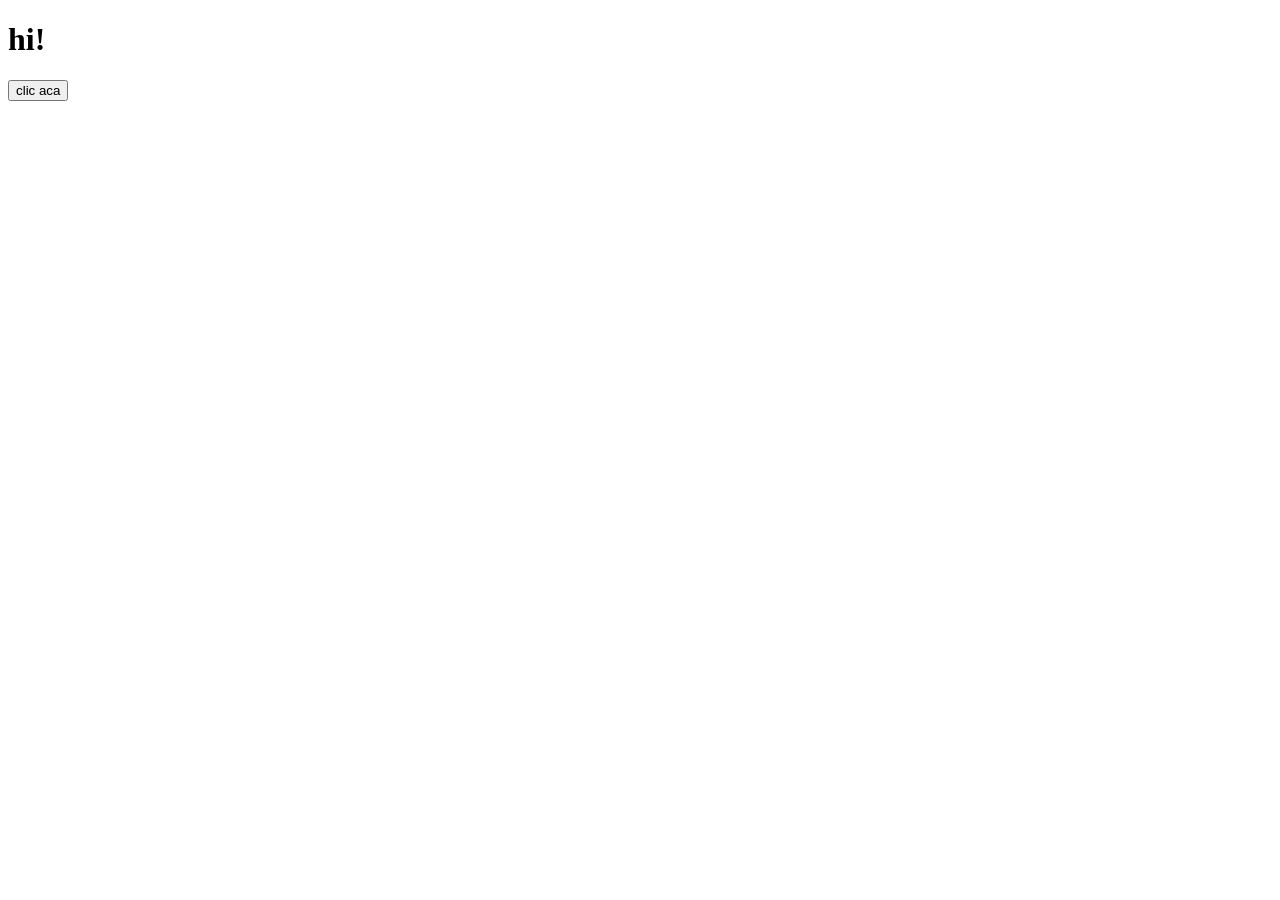
==== js-cs50/counter.html @ e4b1663a "s" ====
<!DOCTYPE html>
<html lang="en">

<head>
  <title>Hello shabaescritptptpp</title>
  <meta charset="UTF-8">
  <meta name="viewport" content="width=device-width, initial-scale=1">
  <link href="css/style.css" rel="stylesheet">
  <script>
    let counter = 0;
    function hello() {
      counter++;
      alert(counter);
      document.querySelector
    }
  </script>
</head>

<body>
  <h1>hi!</h1>
  <button onclick="hello()">clic aca</button>

</body>

</html>
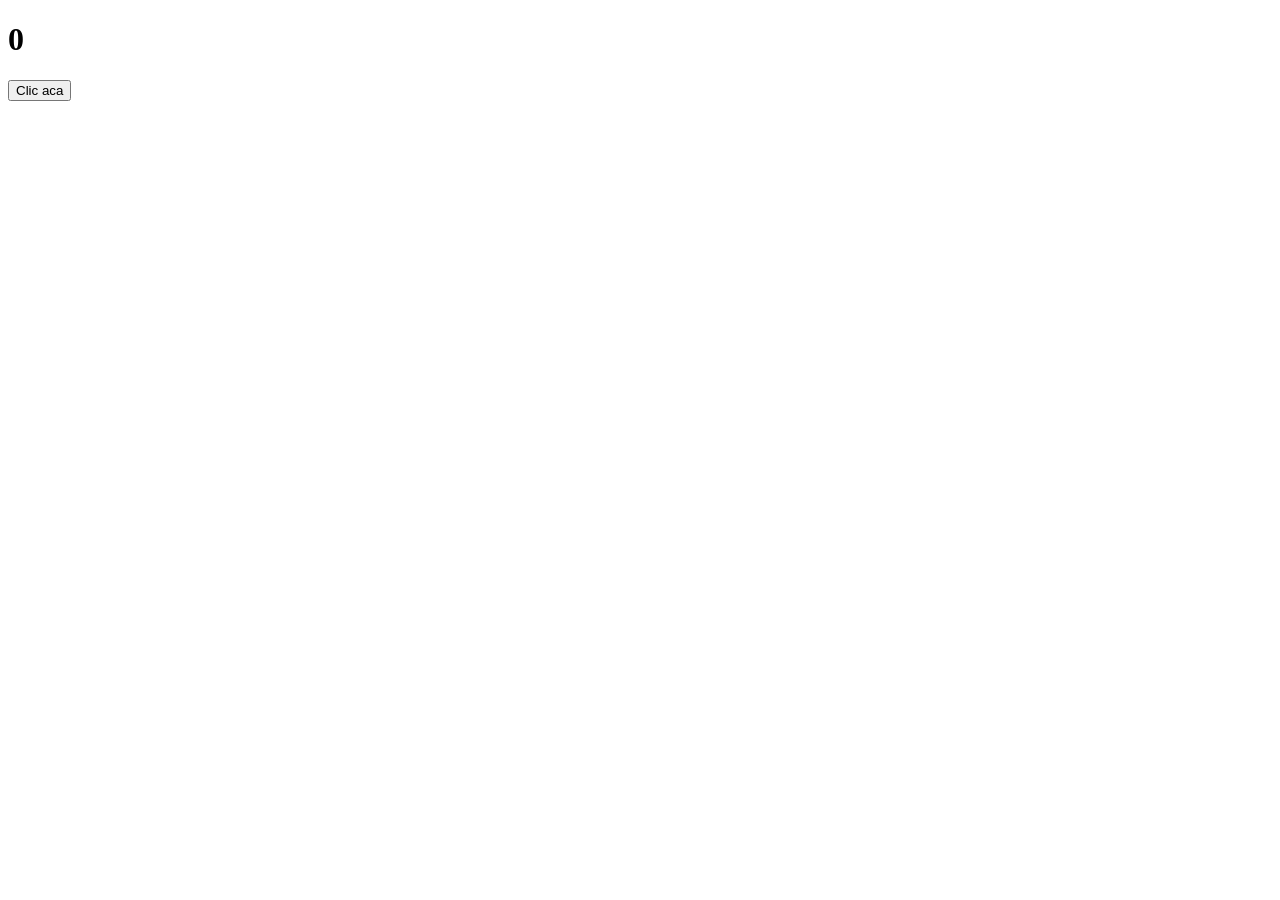
==== commit 2106c67b: "a" ====
--- a/js-cs50/counter.html
+++ b/js-cs50/counter.html
@@ -1,24 +1,23 @@
 <!DOCTYPE html>
+
 <html lang="en">
 
 <head>
-  <title>Hello shabaescritptptpp</title>
+
+  <title>Counter</title>
   <meta charset="UTF-8">
   <meta name="viewport" content="width=device-width, initial-scale=1">
   <link href="css/style.css" rel="stylesheet">
-  <script>
-    let counter = 0;
-    function hello() {
-      counter++;
-      alert(counter);
-      document.querySelector
-    }
+  <script src="counter.js">
+
   </script>
+
 </head>
 
 <body>
-  <h1>hi!</h1>
-  <button onclick="hello()">clic aca</button>
+
+  <h1>0</h1>
+  <button>Clic aca</button>
 
 </body>
 
